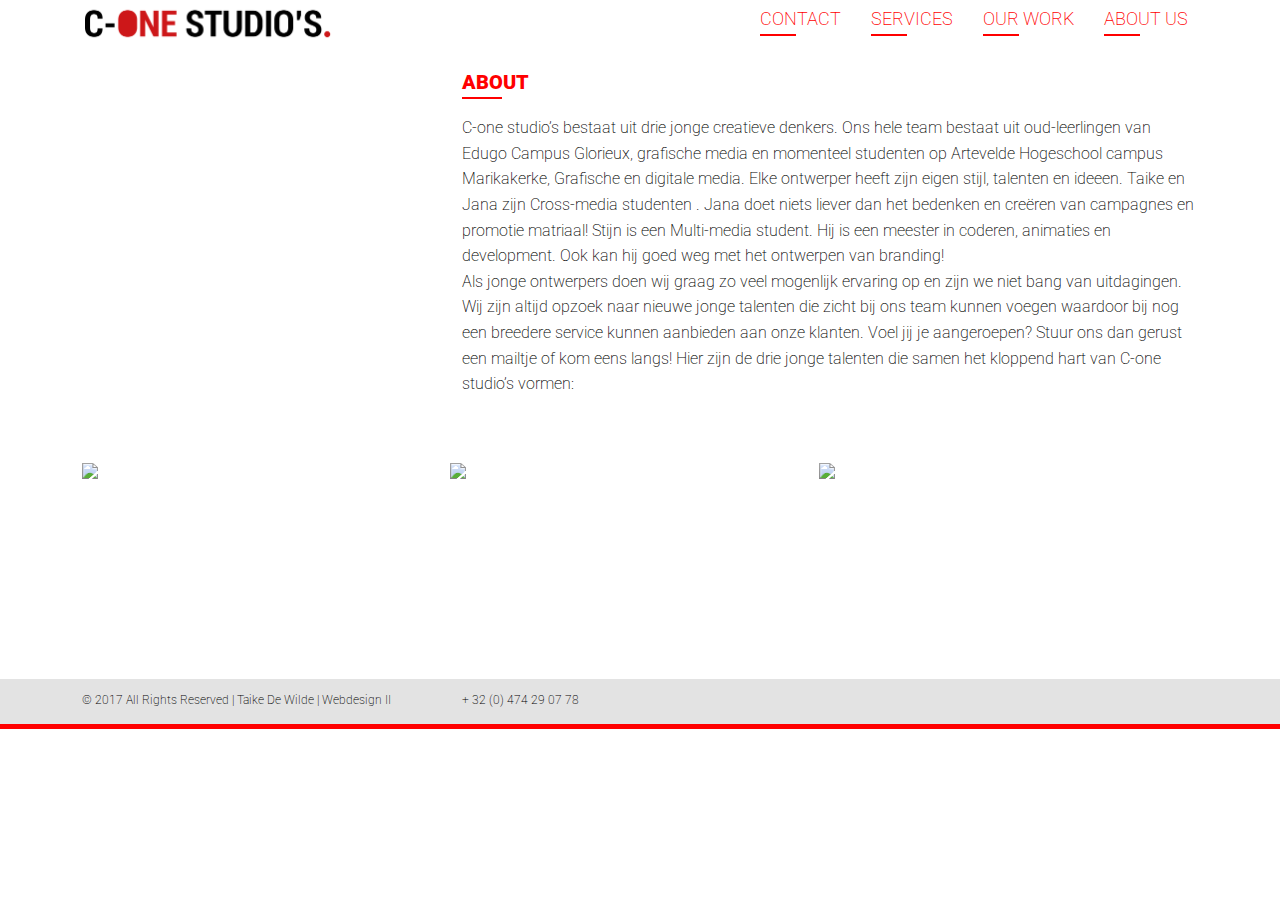
==== ABOUTUS.html @ fd05ef1c "test" ====
<!DOCTYPE html SYSTEM "about:legacy-compat"> 
<html dir="ltr" lang="nl-be" class="no-js" prefix="og: http://ogp.me/ns#">
  <head>
    <!-- Character encoding -->
	  <meta charset="UTF-8"> 
	  <!-- Latest version of rendering engine -->
	  <meta http-equiv="X-UA-Compatible" content="IE=edge,chrome=1">
    <!-- Mobile Viewport -->
	  <meta name="viewport" content="width=device-width, initial-scale=1, maximum-scale=1">
    <!-- Most important SEO tag -->
    <title>HTML5 | Webdesign II | GDM</title>
    <!-- Other SEO friendly tags -->	
    <meta name="description" content="Lees hier alles over nieuwe media, html5 en andere ontwikkelingen in webdevelopment en mobile development. De docenten NMD willen graag hun kennis delen met jou!">
    <meta name="keywords" content="HTML5, JavaScript, jQuery, CSS3">
    <meta name="author" content="Arteveldehogeschool - Bachelor in de grafische en digitale media | MMP">
    <meta name="copyright" content="Copyright 2010-17 Arteveldehogeschool. All Rights Reserved.">
    <!-- OpenGraph -->
    <meta property="og:type" content="website">
    <meta property="og:title" content=">HTML5 | Webdesign II | GDM">
    <meta property="og:description" content="Lees hier alles over nieuwe media, html5 en andere ontwikkelingen in webdevelopment en mobile development. De docenten NMD willen graag hun kennis delen met jou!">
    <meta property="og:url" content="http://www.gdm.gent/">
    <meta property="og:site_name" content="GDM.GENT">
    <meta property="og:image" content="assets/images/ahs.png">
    <meta property="og:image:width" content="129">
    <meta property="og:image:height" content="129">
    <!-- humans.txt -->
    <link rel="author" type="text/plain" href="/humans.txt">
     <!-- DNS prefech for CDN -->
    <link rel="dns-prefetch" href="//cdnjs.cloudflare.com">
    <link rel="dns-prefetch" href="//code.jquery.com">
    <link rel="dns-prefetch" href="//maxcdn.bootstrapcdn.com">
    <!-- Icons -->
    <!-- http://realfavicongenerator.net/ -->
    <link rel="apple-touch-icon" sizes="180x180" href="assets/icons/apple-touch-icon.png">
    <link rel="icon" type="image/png" href="assets/icons/favicon-32x32.png" sizes="32x32">
    <link rel="icon" type="image/png" href="assets/icons/favicon-16x16.png" sizes="16x16">
    <link rel="manifest" href="assets/icons/manifest.json">
    <link rel="mask-icon" href="assets/icons/safari-pinned-tab.svg" color="#ee9900">
    <link rel="shortcut icon" href="assets/icons/favicon.ico">
    <meta name="apple-mobile-web-app-title" content="GDM">
    <meta name="application-name" content="GDM">
    <meta name="msapplication-config" content="assets/icons/browserconfig.xml">
    <meta name="theme-color" content="#ffffff">
    <!-- Stylesheets: Vendors -->
    <link rel="stylesheet" media="all" href="vendor/normalize/normalize.css">
    <!-- Stylesheets: App -->
    <link rel="stylesheet" media="all" href="css/fonts.css">
    <link rel="stylesheet" media="all" href="css/typography.css">
     <link rel="stylesheet" media="all" href="css/grid.css">
    <link rel="stylesheet" media="all" href="css/main.css">
    <link rel="stylesheet" media="all" href="css/nav.css">
    <link rel="stylesheet" media="all" href="css/styleguide.css">
    
    <!-- Modernizr: feature detection -->
    <script src="vendor/modernizr/modernizr.min.js"></script>
  </head>

  <body>
    
      <!-- begin navigatie -->
 <div class="grid__wrapper">
   	<div class="grid__container">
   		<div class="grid__row">
   		<div class="grid__column-12">
   		
   		 
   			<nav>
   				<ul>
   				<a href="HOME.html">
					<img src="Afbeeldingen/LOGO2webdi.png" alt="ABOUTUS.html" >
					</a>
   					<li>
   						<a href ="ABOUTUS.html">ABOUT US</a>
   					</li>
   					<li>
   					<a href ="OURWORK.html">OUR WORK</a>
   						
   					</li>
   					<li>
   						<a href ="SERVICES.html">SERVICES</a>
   					</li>
   					
   					<li>
   						<a href ="CONTACT.html">CONTACT</a>
   					</li>
   					
   				</ul>
   			</nav>
   		</div>
   			
   		</div>
   		
   	</div>
   </div>
   
   
   <!-- begin inhoude -->
    <div class="grid__wrapper">
   	<div class="grid__container">
   		<div class="grid__row">
			<div class="grid__column-8 grid__offset-4">
				<article class="news-article"></article>
				<h2> ABOUT</h2>
				<p class="abouttext"> 
C-one studio’s bestaat uit drie jonge creatieve denkers. Ons hele team bestaat uit oud-leerlingen van Edugo Campus Glorieux, grafische media en momenteel studenten op Artevelde Hogeschool campus Marikakerke, Grafische en digitale media. Elke ontwerper heeft zijn eigen stijl, talenten en ideeen. 
Taike en Jana zijn Cross-media studenten . Jana doet niets liever dan het bedenken en creëren van campagnes en promotie matriaal! 
Stijn is een Multi-media student. Hij is een meester in coderen, animaties en development. Ook kan hij goed weg met het ontwerpen van branding! <br/>
Als jonge ontwerpers doen wij graag zo veel mogenlijk ervaring op en zijn we niet bang van uitdagingen. 
Wij zijn altijd opzoek naar nieuwe jonge talenten die zicht bij ons team kunnen voegen waardoor bij nog een breedere service kunnen aanbieden aan onze klanten. Voel jij je aangeroepen? Stuur ons dan gerust een mailtje of kom eens langs!
Hier zijn de drie jonge talenten die samen het kloppend hart van C-one studio’s vormen: </p>
  
  </div>
					</div>
					</div>
					</div>
					
   
   <!-- foto's van medewerkers -->
  		<div class="grid__row team_presentation">
  			<div class="grid__wrapper">
   	<div class="grid__container">
   		<div class="grid__row">
			<div class="grid__column-12">
				<article class="news-article"></article>
  				
				<div class="container">
				  <img src="Afbeeldingen/DESIGNER1.png"  class="image">
				  <div class="overlay">
					<div class="text">TAIKE <br/>DE WILDE <br/>
			   <br/> <div class="text2"> “simplicity is the ultimate sophistication”</div>
				   </div>
				  </div>
				</div>

				<div class="container">
				  <img src="Afbeeldingen/DESIGNER2.png"  class="image">
				  <div class="overlay">
					<div class="text">STIJN STEVENS <br/> <br/>
					<div class="text2"> “Design is how it works”  <br/> -Steve Jobs</div> 
				   </div>
				  </div>
				</div>

				<div class="container" >
				  <img src="Afbeeldingen/DESIGNER3.png"  class="image">
				  <div class="overlay">
					<div class="text">JANA <br/> DE MEYER  <br/>
					<br/> <div  class="text2"> “there is no ‘we’ in food”</div>
					<br/> 

				   </div>
				  </div>
				</div>
			</div>
		</div>
				</div>
			</div>
				</div>
  			
  			
			<!-- /column-12 -->
					
    
    <!--footer-->
   			
   			<footer class="voeter">
   <div class="grid__wrapper">
   	<div class="grid__container">
   		<div class="grid__row">
   		<div class="grid__column-4">
   				<p class="footertext">© 2017 All Rights Reserved | Taike De Wilde | Webdesign II</p>
   			</div>
   				<div class="grid__column-4">
   				<p class="footertext">+ 32 (0) 474 29 07 78</p>
   			</div>
   			
   		</div>
   		
   	</div>
   </div>
   	
   </footer>
  </body>
</html>
---- css/fonts.css ----
@import url('https://fonts.googleapis.com/css?family=Open+Sans|Roboto');
---- css/typography.css ----
body {
  font-family: 'Roboto', sans-serif;
  font-size: 16px;
  font-weight: 200;
  font-style: normal;
  line-height: 1.6;
}

h1, h2, h3, h4, h5, h6 {
  font-family: 'Roboto', sans-serif;
  font-size: 20px;
  font-weight: 1000;
  font-style: normal;
  line-height: 1.42;
   color: red;
    border-bottom:2.5px solid red;
	width: 2em;
	
	}



nav li a {
	font-size: 18px;
	color: red;
		
}

.p1{
	font-family: 'Roboto', sans-serif;
	font-weight:700;
	font-size:18px;
	
}

.p2{
	font-family: 'Roboto', sans-serif;
	font-weight:300;
	font-size:18px;
}

.p3{
	font-family: 'Roboto', sans-serif;
	font-weight:400; 
	font-style: italic;
	font-size:18px;
}

.kleuren {
	height: 145px;
	width: auto;
}

.icons {
	height: 104px;
	width: auto;
}

.text {
	font-weight:700;
}

.text2 {
	font-weight:300;
}
---- css/grid.css ----
/**
* Fixed grid system
*
* Fixed grid system based on wrappers, containers, rows, columns, gutters and offset. Columns uses relative units, in this case percentages (%).
*
* @project GdmFixedGrid
* @file grid.css
* @version 1.0
* @author Philippe De Pauw - Waterschoot
* @copyright 2016
* @license MIT
*/

/**
* ————————-
* @section Global Grid settings
* ————————-
*/ 
 
 * {
    box-sizing: border-box;
 }
 

/* Visuele hulp voor Lurm 

 *{
	border: 1px solid green;
}

*/




/**
* ————————-
* @section Wrapper, container and row.
* ————————-
*/
 
 .grid__wrapper {
    display: block;
    margin: 0;
    padding: 0;
}

.grid__container {
    display: block;
    width: 1140px;
    margin: 0 auto;
    padding: 0 12px;
}

.grid__row {
    display: block;
    margin: 0 -12px;
    padding: 0;
    overflow: hidden;
}

.grid__wrapper:after,
.grid__container:after,
.grid__row:after {
    content: "";
    display: table;
    clear: both;
}

/**
* ————————-
* @section Grid columns.
* ————————-
*/

.grid__column {
    position: relative;
    float: left;
    padding: 0 12px;
}

.grid__column-12,
.grid__column-11,
.grid__column-10,
.grid__column-9,
.grid__column-8,
.grid__column-7,
.grid__column-6,
.grid__column-5,
.grid__column-4,
.grid__column-3,
.grid__column-2,
.grid__column-1 {
    position: relative;
    float: left;
    padding: 0 12px;
}

.grid__column-12 { width: 100%; }
.grid__column-11 { width: 91.666666666667%; }
.grid__column-10 { width: 83.333333333333%; }
.grid__column-9 {  width: 75%; }
.grid__column-8 {  width: 66.666666666667%; }
.grid__column-7 {  width: 58.333333333333%; }
.grid__column-6 {  width: 50%; }
.grid__column-5 {  width: 41.666666666667%; }
.grid__column-4 {  width: 33.333333333333%; }
.grid__column-3 {  width: 25%; }
.grid__column-2 {  width: 16.666666666667%; }
.grid__column-1 {  width: 8.333333333333%; }

/**
* ————————-
* @section Grid Offset.
* ————————-
*/

.grid__offset-12 { margin-left: 100%; }
.grid__offset-11 { margin-left: 91.666666666667%; }
.grid__offset-10 { margin-left: 83.333333333333%; }
.grid__offset-9 {  margin-left: 75%; }
.grid__offset-8 {  margin-left: 66.666666666667%; }
.grid__offset-7 {  margin-left: 58.333333333333%; }
.grid__offset-6 {  margin-left: 50%; }
.grid__offset-5 {  margin-left: 41.666666666667%; }
.grid__offset-4 {  margin-left: 33.333333333333%; }
.grid__offset-3 {  margin-left: 25%; }
.grid__offset-2 {  margin-left: 16.666666666667%; }
.grid__offset-1 {  margin-left: 8.333333333333%; }

/**
* ————————-
* @section Development Grid Selectors.
* ————————-
*/
.grid__development .grid__wrapper {
    background: rgba(255, 0, 0, 0.4);
}
.grid__development .grid__container {
    background: rgba(0, 255, 0, 0.4);
}
.grid__development .grid__row {
    background: rgba(0, 0, 255, 0.4);
}
.grid__development *[class*="grid__column-"] {
    background: rgba(255, 255, 0, 0.4);
    height: 64px;
    margin-bottom: 12px;
    
    text-align: center;
    line-height: 64px;
}
.grid__development *[class*="grid__column-"] > * {
    background: rgba(255, 0, 255, 0.4);
}
---- css/main.css ----
* {
  box-sizing: border-box;
}

html, body {
  margin: 0;
  padding: 0;
}





.services .container1 {
  position: relative;
  width: 33%;
  float: left;
  padding: 40px;
	
}

.services .image {
  display: block;
  margin: auto;
  margin-bottom: 10px;
  width: auto;
  height: 240px;
  border-left-width:thick;
  padding-bottom: 50px;
	
	

}

.tekst {
	border-top: 2px solid red;
	/* border-bottom: 2px solid red;*/
	padding-bottom: 50px;
	
}

.titelserv {
	border: none;
	color:red;
    width:auto;
	text-align: center;
	margin: auto;
	margin-top: 20px;
	text-transform: uppercase;
	letter-spacing: 0.3em;
	
}

.tekstp {
	text-align: left;
	font-size: 16px;
	
}

.koptitel {
	
	
}

.voeter {
  position: absolute;
	height: 50px;
  background-color: #E3E3E3;
  border-bottom: 5px solid red;
	width: 100%;
	
}

.footertext {
	 font-family: 'Roboto', sans-serif;
  font-size: 12px;
  
  
	
}




.portpics {
	position: relative;
	width: 55%;
	float: left;
	padding: 15px;
}

.icoontjes{
	display: block;
  height: 350px;
	margin-bottom: 100px;
	margin: auto;
	width: 500px;
	box-shadow: 0 1px 7px rgba(0,0,0,0.6);
   }


.icoontjes:hover {
    transform: scale(1.1);
    transition: .5s ease;
	opacity: 0.3;
	
}

.owoverlay{
  position: absolute;
  bottom: 50%;
  left: 0;
  right: 0;
  height: auto;
  width: 100%;
  opacity: 0;
  transition: .4s ease;
	
  
}

.portpics:hover .owoverlay	{
	opacity: 1;
}

.owtekst{
	font-family: "roboto", sans-serif;
	color: red;
  font-size: 20px;
  position: absolute;
  left: 50%;
	align-items: center;
  transform: translate(-50%, -50%);
  -ms-transform: translate(-50%, -50%);
	text-align: center;
}




.voeter1 {
  position: absolute;
	height: 50px;
  background-color: #E3E3E3;
  border-bottom: 5px solid red;
	width: 100%;
	margin-top: 50px;
	
}

.kolom {
	position: relative;
  width: 50%;
  float: left;
	
}

/* BELANGRIJK!!! ZORGENN DAT FOTO DONKERDER IS ALS HOVER https://www.w3schools.com/howto/howto_css_image_overlay.asp  */
---- css/nav.css ----
img {
	width: 250px;
		
}



nav ul{
	list-style: none;
	margin: 0;
	padding: 0;
}

nav ul a{
	text-decoration: none;
}

nav>ul>li{
	float: right;
	display: inline-block;
	margin-left: 10px;
	
}

nav>ul>li>a{
	display: block;
	background-color: white;
	padding: 5px 10px;
}

nav>ul>li>a::after{
	content: '';
	display: block;
	background: red;
	height: 2px;
	width: 2em;
	transition: all 268ms ease-in 0s;
}

nav>ul>li>a:hover::after{
	background-color: transparent;
	transition: all 268ms ease-in 0s;
}
---- css/styleguide.css ----
/* CSS Document */




/* team presentation
----------------------- */

.team_presentation .container {
  position: relative;
  width: 33%;
	float: left;
}

.team_presentation .image {
  display: block;
  width: 100%;
  height: auto;
	margin-bottom: 200px;
	margin-top: 50px;
	
	

}

.team_presentation  .overlay {
  position: absolute;
  top: 0;
  bottom: 0;
  left: 0;
  right: 0;
  height: auto;
  width: 100%;
  opacity: 0;
  transition: .5s ease;
  background-color: red;
	margin-bottom: 200px;
	margin-top: 50px;
}

.team_presentation .container:hover .overlay {
  opacity: 1;
		


}

.team_presentation .text {
  color: white;
  font-size: 20px;
  position: absolute;
  top: 40%;
  left: 50%;
  transform: translate(-50%, -50%);
  -ms-transform: translate(-50%, -50%);
	text-align: center;
}
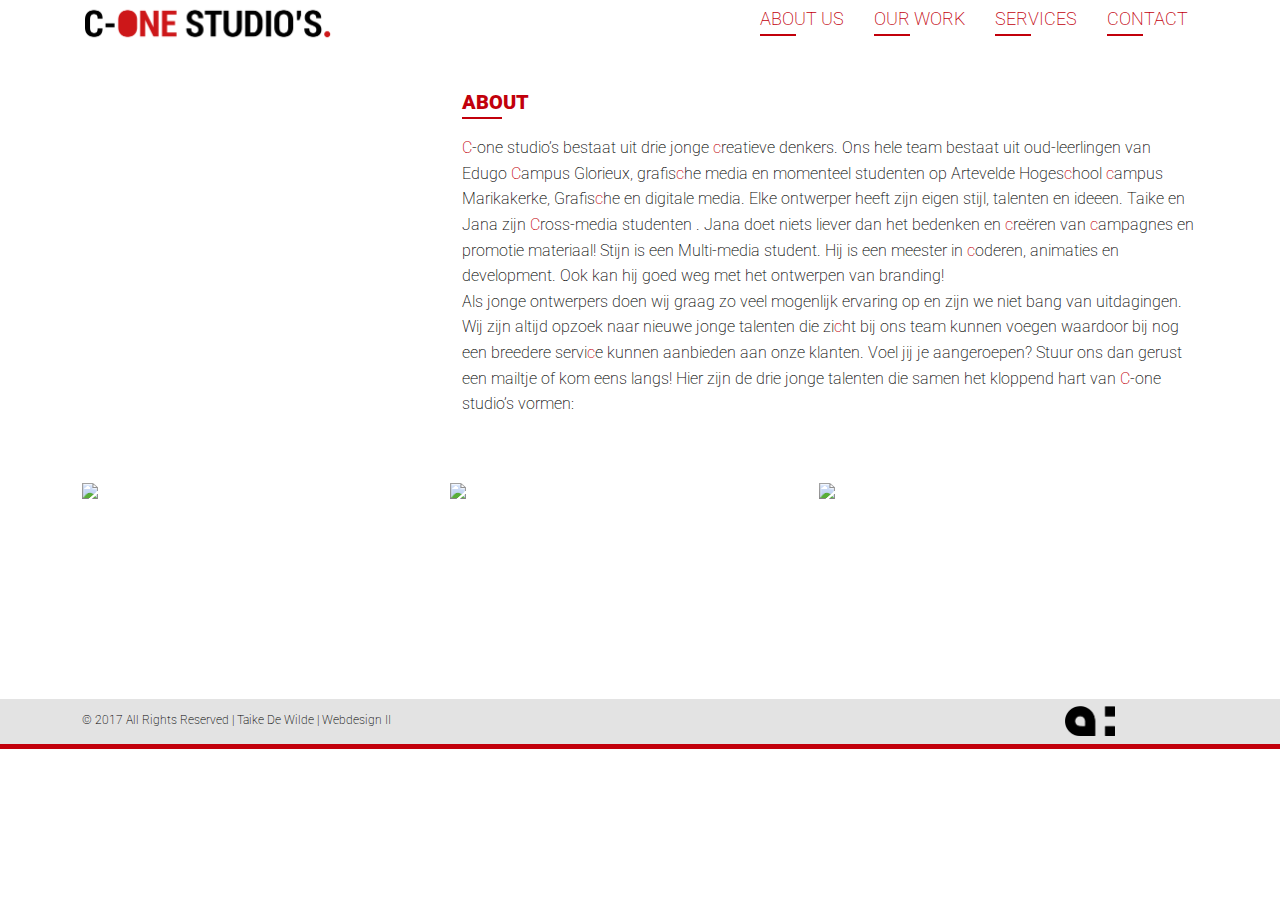
==== commit be342d76: "test" ====
--- a/ABOUTUS.html
+++ b/ABOUTUS.html
@@ -58,7 +58,7 @@
   <body>
     
       <!-- begin navigatie -->
- <div class="grid__wrapper">
+  <div class="grid__wrapper">
    	<div class="grid__container">
    		<div class="grid__row">
    		<div class="grid__column-12">
@@ -66,22 +66,20 @@
    		 
    			<nav>
    				<ul>
-   				<a href="HOME.html">
+   					<a href="HOME.html">
 					<img src="Afbeeldingen/LOGO2webdi.png" alt="ABOUTUS.html" >
 					</a>
    					<li>
-   						<a href ="ABOUTUS.html">ABOUT US</a>
+   						<a href ="CONTACT.html">CONTACT</a>
    					</li>
    					<li>
-   					<a href ="OURWORK.html">OUR WORK</a>
-   						
+   					    <a href ="SERVICES.html">SERVICES</a>
    					</li>
    					<li>
-   						<a href ="SERVICES.html">SERVICES</a>
-   					</li>
-   					
+   						<a href ="OURWORK.html">OUR WORK</a>
+					</li>
    					<li>
-   						<a href ="CONTACT.html">CONTACT</a>
+   						<a href ="ABOUTUS.html">ABOUT US</a>
    					</li>
    					
    				</ul>
@@ -102,12 +100,12 @@
 				<article class="news-article"></article>
 				<h2> ABOUT</h2>
 				<p class="abouttext"> 
-C-one studio’s bestaat uit drie jonge creatieve denkers. Ons hele team bestaat uit oud-leerlingen van Edugo Campus Glorieux, grafische media en momenteel studenten op Artevelde Hogeschool campus Marikakerke, Grafische en digitale media. Elke ontwerper heeft zijn eigen stijl, talenten en ideeen. 
-Taike en Jana zijn Cross-media studenten . Jana doet niets liever dan het bedenken en creëren van campagnes en promotie matriaal! 
-Stijn is een Multi-media student. Hij is een meester in coderen, animaties en development. Ook kan hij goed weg met het ontwerpen van branding! <br/>
+<span>C</span>-one studio’s bestaat uit drie jonge <span>c</span>reatieve denkers. Ons hele team bestaat uit oud-leerlingen van Edugo <span>C</span>ampus Glorieux, grafis<span>c</span>he media en momenteel studenten op Artevelde Hoges<span>c</span>hool <span>c</span>ampus Marikakerke, Grafis<span>c</span>he en digitale media. Elke ontwerper heeft zijn eigen stijl, talenten en ideeen. 
+Taike en Jana zijn <span>C</span>ross-media studenten . Jana doet niets liever dan het bedenken en <span>c</span>reëren van <span>c</span>ampagnes en promotie materiaal! 
+Stijn is een Multi-media student. Hij is een meester in <span>c</span>oderen, animaties en development. Ook kan hij goed weg met het ontwerpen van branding! <br/>
 Als jonge ontwerpers doen wij graag zo veel mogenlijk ervaring op en zijn we niet bang van uitdagingen. 
-Wij zijn altijd opzoek naar nieuwe jonge talenten die zicht bij ons team kunnen voegen waardoor bij nog een breedere service kunnen aanbieden aan onze klanten. Voel jij je aangeroepen? Stuur ons dan gerust een mailtje of kom eens langs!
-Hier zijn de drie jonge talenten die samen het kloppend hart van C-one studio’s vormen: </p>
+Wij zijn altijd opzoek naar nieuwe jonge talenten die zi<span>c</span>ht bij ons team kunnen voegen waardoor bij nog een breedere servi<span>c</span>e kunnen aanbieden aan onze klanten. Voel jij je aangeroepen? Stuur ons dan gerust een mailtje of kom eens langs!
+Hier zijn de drie jonge talenten die samen het kloppend hart van <span>C</span>-one studio’s vormen: </p>
   
   </div>
 					</div>
@@ -170,12 +168,10 @@
    		<div class="grid__column-4">
    				<p class="footertext">© 2017 All Rights Reserved | Taike De Wilde | Webdesign II</p>
    			</div>
-   				<div class="grid__column-4">
-   				<p class="footertext">+ 32 (0) 474 29 07 78</p>
-   			</div>
-   			
+   			<div>
+   			<img src="Afbeeldingen/Artevelde_logo_zwart.png" class="footerart">
+			</div>
    		</div>
-   		
    	</div>
    </div>
    	
--- a/css/typography.css
+++ b/css/typography.css
@@ -12,8 +12,8 @@
   font-weight: 1000;
   font-style: normal;
   line-height: 1.42;
-   color: red;
-    border-bottom:2.5px solid red;
+   color: rgb(194, 0, 11);
+    border-bottom:2.5px solid rgb(194, 0, 11);
 	width: 2em;
 	
 	}
@@ -22,7 +22,7 @@
 
 nav li a {
 	font-size: 18px;
-	color: red;
+	color: rgb(194, 0, 11);
 		
 }
 
--- a/css/main.css
+++ b/css/main.css
@@ -33,7 +33,7 @@
 }
 
 .tekst {
-	border-top: 2px solid red;
+	border-top: 2px solid rgb(194, 0, 11);
 	/* border-bottom: 2px solid red;*/
 	padding-bottom: 50px;
 	
@@ -41,14 +41,13 @@
 
 .titelserv {
 	border: none;
-	color:red;
+	color:rgb(194, 0, 11);
     width:auto;
 	text-align: center;
 	margin: auto;
 	margin-top: 20px;
 	text-transform: uppercase;
 	letter-spacing: 0.3em;
-	
 }
 
 .tekstp {
@@ -58,15 +57,27 @@
 }
 
 .koptitel {
-	
-	
+	display:inline;
+	text-align: left;
+}
+
+.koptitels {
+	display:inline;
+	text-align: left;
+	margin-left: 45px;
+}
+
+.koptitelO {
+	display:inline;
+	text-align: left;
+	margin-left: 30px;
 }
 
 .voeter {
   position: absolute;
 	height: 50px;
   background-color: #E3E3E3;
-  border-bottom: 5px solid red;
+  border-bottom: 5px solid rgb(194, 0, 11);
 	width: 100%;
 	
 }
@@ -74,39 +85,70 @@
 .footertext {
 	 font-family: 'Roboto', sans-serif;
   font-size: 12px;
-  
-  
-	
-}
-
-
-
-
-.portpics {
+}
+
+
+
+.voeter1 {
+  position: absolute;
+	height: 50px;
+  background-color: #E3E3E3;
+  border-bottom: 5px solid rgb(194, 0, 11);
+	width: 100%;
+	margin-top: 50px;
+	
+}
+
+.footerart {
+	display: block;
+	position: absolute;
+	bottom: 8px;
+	right: 165px;
+	height: 30px;
+	width: 50px;
+	margin-top: 5px;
+}
+
+.kolom {
 	position: relative;
-	width: 55%;
-	float: left;
+  width: 50%;
+  float: left;
+	
+}
+
+.map {
+	margin-top: 15px;
+}
+
+
+
+
+
+/*
+
+.workz .portpics {
+	position: relative;
 	padding: 15px;
 }
 
-.icoontjes{
+.workz .icoontjes{
 	display: block;
   height: 350px;
 	margin-bottom: 100px;
 	margin: auto;
 	width: 500px;
-	box-shadow: 0 1px 7px rgba(0,0,0,0.6);
+	
    }
 
 
-.icoontjes:hover {
-    transform: scale(1.1);
+.workz .icoontjes:hover {
+        transform: scale(1.05);
     transition: .5s ease;
-	opacity: 0.3;
-	
-}
-
-.owoverlay{
+    opacity: 0.2;
+	
+}
+
+.workz .owoverlay{
   position: absolute;
   bottom: 50%;
   left: 0;
@@ -119,14 +161,14 @@
   
 }
 
-.portpics:hover .owoverlay	{
+.workz .portpics:hover .owoverlay	{
 	opacity: 1;
 }
 
-.owtekst{
+.workz .owtekst{
 	font-family: "roboto", sans-serif;
-	color: red;
-  font-size: 20px;
+	color: black;
+  font-size: 15px;
   position: absolute;
   left: 50%;
 	align-items: center;
@@ -135,26 +177,130 @@
 	text-align: center;
 }
 
-
-
-
-.voeter1 {
-  position: absolute;
-	height: 50px;
-  background-color: #E3E3E3;
-  border-bottom: 5px solid red;
+*/
+
+.workz {
+	margin-bottom: 50px;
+}
+
+
+
+.workz .portpics {
+  position: relative;
+	padding: 15px;
+}
+
+.workz .icoontjes {
+  display: block;
+  height: 350px;
+	margin-bottom: 100px;
+	margin: auto;
+	width: 500px;
+	
+	
+
+}
+
+.workz  .owoverlay {
+  position: absolute;
+  top: 0;
+  bottom: 0;
+  left: 0;
+  right: 0;
+  height: auto;
+  width: 100%;
+  opacity: 0;
+  transition: .5s ease;
+  background-color: white;
+}
+
+.workz .portpics:hover .owoverlay {
+  opacity: 1;
+	
+
+
+}
+
+.workz .owtekst {
+  color: rgb(194, 0, 11);
+  font-size: 20px;
+  position: relative;
+  top: 50%;
+  left: 50%;
+  transform: translate(-50%, -50%);
+  -ms-transform: translate(-50%, -50%);
+	text-align: center;
+	width: 80%;
+}
+
+
+
+
+ span {
+    color: rgb(194, 0, 11);
+  }
+
+
+
+.mainbanner {
+	margin-top: 20px;
 	width: 100%;
-	margin-top: 50px;
-	
-}
-
-.kolom {
+	height: 300px;
+	margin-bottom: 20px;
+}
+
+.ondervlak {
+	float: left;
+}
+
+.container-tekst {
+	float: left;
 	position: relative;
-  width: 50%;
-  float: left;
-	
-}
-
-/* BELANGRIJK!!! ZORGENN DAT FOTO DONKERDER IS ALS HOVER https://www.w3schools.com/howto/howto_css_image_overlay.asp  */
-
-
+	width: 65%;
+	text-align: left;
+	padding-right: 30px;
+}
+
+.container-quote {
+	display:block;
+	background: rgb(194, 0, 11);
+	float: left;
+	position: relative;
+	width: 35%; 
+	padding: 20px;
+	text-align: center;
+}
+
+.quote {
+	color: white;
+	font-size: 50px;
+	line-height: 1em;
+}
+
+
+
+
+.res {
+    height:45px;
+
+}
+
+.res img {
+    width: 30px;
+	height: 30px;
+    margin-left:5px;
+	margin-right: 5px;
+    display:inline;
+	vertical-align: middle;
+}
+
+.res span {
+    display:inline;
+}
+
+
+
+
+
+
+
--- a/css/nav.css
+++ b/css/nav.css
@@ -9,6 +9,7 @@
 	list-style: none;
 	margin: 0;
 	padding: 0;
+	padding-bottom: 20px;
 }
 
 nav ul a{
@@ -31,7 +32,7 @@
 nav>ul>li>a::after{
 	content: '';
 	display: block;
-	background: red;
+	background: rgb(194, 0, 11);
 	height: 2px;
 	width: 2em;
 	transition: all 268ms ease-in 0s;
--- a/css/styleguide.css
+++ b/css/styleguide.css
@@ -33,7 +33,7 @@
   width: 100%;
   opacity: 0;
   transition: .5s ease;
-  background-color: red;
+  background-color: rgb(194, 0, 11);
 	margin-bottom: 200px;
 	margin-top: 50px;
 }
